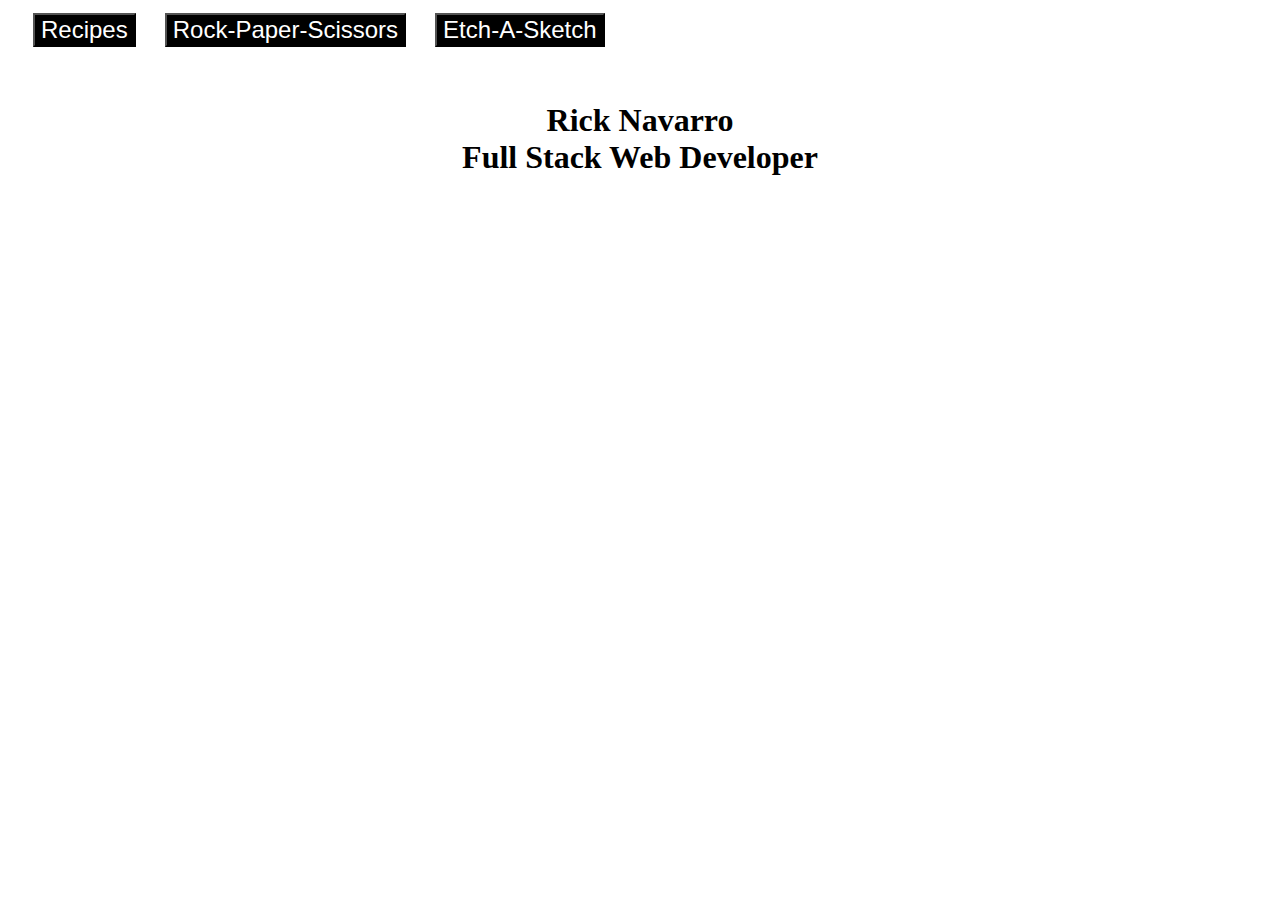
==== index.html @ 7285e6fe "add rock-paper-scissors project alongside existing projects" ====
<!DOCTYPE html>
<html lang="en">
  <head>
    <meta charset="UTF-8" />
    <meta http-equiv="X-UA-Compatible" content="IE=edge" />
    <meta name="viewport" content="width=device-width, initial-scale=1.0" />
    <title>Rick Navarro</title>
    <link
      href="https://cdn.jsdelivr.net/npm/bootstrap@5.2.2/dist/css/bootstrap.min.css"
      rel="stylesheet"
      integrity="sha384-Zenh87qX5JnK2Jl0vWa8Ck2rdkQ2Bzep5IDxbcnCeuOxjzrPF/et3URy9Bv1WTRi"
      crossorigin="anonymous"
    />
    <link rel="stylesheet" href="./style.css" />
    <style>
      body.dark-mode {
        background-color: black;
        color: white;
      }
      
      @media screen and (prefers-color-scheme: light) {
        body.dark-mode {
          background-color: unset;
          color: unset;
        }
      }
      </style>
  </head>
  <body class="dark-mode">
    <nav>
      <button class="navBtn" onclick="location.href = './recipes/home.html'">Recipes</button>
      <button class="navBtn" onclick="location.href = './rock-paper-scissors/home.html'">Rock-Paper-Scissors</button>
      <button class="navBtn" onclick="location.href = './etch-a-sketch/home.html'">Etch-A-Sketch</button>
    </nav>
    </button>
    <div class="indexTitle">
      <h1>
        Rick Navarro
        <br>
        Full Stack Web Developer
      </h1>
    </div>
    <script>
      function draw() {
  ctx.clearRect(0,0,WIDTH,HEIGHT);
  for (let i = 0; i < 100; i++) {
    ctx.beginPath();
    ctx.fillStyle = 'rgba(255,0,0,0.5)';
    ctx.arc(random(WIDTH), random(HEIGHT), random(50), 0, 2 * Math.PI);
    ctx.fill();
  }
}

    </script>
  </body>
</html>
---- style.css ----
.navBtn{
  background-color: black;
  color: white;
  margin-left: 25px;
  margin-top: 5px;
  margin-bottom: 5px;
  font-size: 24px;
}
.indexTitle{
  text-align: center;
  margin-top: 50px;
}
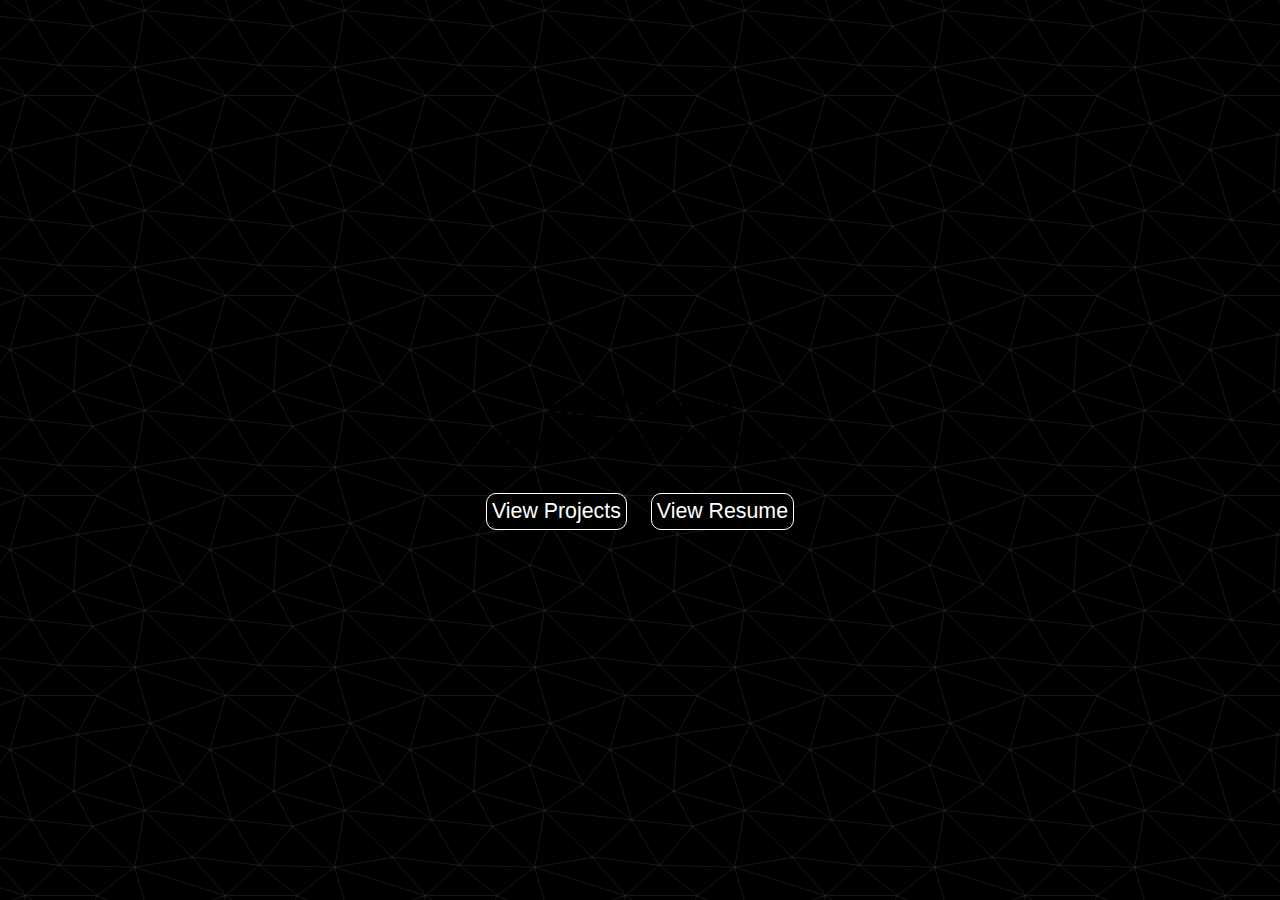
==== commit 0da04015: "readd etch-a-sketch project to repository, apply css updates to landing page, and reorganization" ====
--- a/index.html
+++ b/index.html
@@ -12,35 +12,25 @@
       crossorigin="anonymous"
     />
     <link rel="stylesheet" href="./style.css" />
-    <style>
-      body.dark-mode {
-        background-color: black;
-        color: white;
-      }
-      
-      @media screen and (prefers-color-scheme: light) {
-        body.dark-mode {
-          background-color: unset;
-          color: unset;
-        }
-      }
-      </style>
   </head>
   <body class="dark-mode">
+    <div id="overlay"></div>
     <nav>
-      <button class="navBtn" onclick="location.href = './recipes/home.html'">Recipes</button>
-      <button class="navBtn" onclick="location.href = './rock-paper-scissors/home.html'">Rock-Paper-Scissors</button>
-      <button class="navBtn" onclick="location.href = './etch-a-sketch/home.html'">Etch-A-Sketch</button>
+
     </nav>
     </button>
-    <div class="indexTitle">
-      <h1>
+    <div class="indexTitleDiv">
+      <h1 id="indexTitle">
         Rick Navarro
         <br>
         Full Stack Web Developer
       </h1>
+      <div class="titleDivBtns">
+        <button class="titleBtn" id="projects" onclick="location.href = './projects/index.html'">View Projects</button>
+        <button class="titleBtn" id="resume">View Resume</button>
+      </div>
     </div>
-    <script>
+    <script src="main.js">
       function draw() {
   ctx.clearRect(0,0,WIDTH,HEIGHT);
   for (let i = 0; i < 100; i++) {
--- a/style.css
+++ b/style.css
@@ -1,12 +1,145 @@
-.navBtn{
+@media (prefers-color-scheme: dark) {
+  body {
+    background-color: #000;
+    color: #fff;
+  }
+}
+#overlay{
+  position: fixed;
+  top: 0;
+  left: 0;
+  width: 100%;
+  height: 100%;
   background-color: black;
+  opacity: 0;
+  /* z-index: 1000; */
+  animation: fadeInPage 4s linear;
+}
+
+body {
+  background-color: #000000;
+  background-image: url("data:image/svg+xml,%3Csvg xmlns='http://www.w3.org/2000/svg' width='200' height='200' viewBox='0 0 800 800'%3E%3Cg fill='none' stroke='%235B5B5B' stroke-width='1'%3E%3Cpath d='M769 229L1037 260.9M927 880L731 737 520 660 309 538 40 599 295 764 126.5 879.5 40 599-197 493 102 382-31 229 126.5 79.5-69-63'/%3E%3Cpath d='M-31 229L237 261 390 382 603 493 308.5 537.5 101.5 381.5M370 905L295 764'/%3E%3Cpath d='M520 660L578 842 731 737 840 599 603 493 520 660 295 764 309 538 390 382 539 269 769 229 577.5 41.5 370 105 295 -36 126.5 79.5 237 261 102 382 40 599 -69 737 127 880'/%3E%3Cpath d='M520-140L578.5 42.5 731-63M603 493L539 269 237 261 370 105M902 382L539 269M390 382L102 382'/%3E%3Cpath d='M-222 42L126.5 79.5 370 105 539 269 577.5 41.5 927 80 769 229 902 382 603 493 731 737M295-36L577.5 41.5M578 842L295 764M40-201L127 80M102 382L-261 269'/%3E%3C/g%3E%3Cg fill='%23380360'%3E%3Ccircle cx='769' cy='229' r='5'/%3E%3Ccircle cx='539' cy='269' r='5'/%3E%3Ccircle cx='603' cy='493' r='5'/%3E%3Ccircle cx='731' cy='737' r='5'/%3E%3Ccircle cx='520' cy='660' r='5'/%3E%3Ccircle cx='309' cy='538' r='5'/%3E%3Ccircle cx='295' cy='764' r='5'/%3E%3Ccircle cx='40' cy='599' r='5'/%3E%3Ccircle cx='102' cy='382' r='5'/%3E%3Ccircle cx='127' cy='80' r='5'/%3E%3Ccircle cx='370' cy='105' r='5'/%3E%3Ccircle cx='578' cy='42' r='5'/%3E%3Ccircle cx='237' cy='261' r='5'/%3E%3Ccircle cx='390' cy='382' r='5'/%3E%3C/g%3E%3C/svg%3E");
+  /* #region unused */
+  /* background-color: #000000;
+  background-image: url("data:image/svg+xml,%3Csvg xmlns='http://www.w3.org/2000/svg' width='387' height='46.4' viewBox='0 0 1000 120'%3E%3Cg fill='none' stroke='%23222' stroke-width='12.9' %3E%3Cpath d='M-500 75c0 0 125-30 250-30S0 75 0 75s125 30 250 30s250-30 250-30s125-30 250-30s250 30 250 30s125 30 250 30s250-30 250-30'/%3E%3Cpath d='M-500 45c0 0 125-30 250-30S0 45 0 45s125 30 250 30s250-30 250-30s125-30 250-30s250 30 250 30s125 30 250 30s250-30 250-30'/%3E%3Cpath d='M-500 105c0 0 125-30 250-30S0 105 0 105s125 30 250 30s250-30 250-30s125-30 250-30s250 30 250 30s125 30 250 30s250-30 250-30'/%3E%3Cpath d='M-500 15c0 0 125-30 250-30S0 15 0 15s125 30 250 30s250-30 250-30s125-30 250-30s250 30 250 30s125 30 250 30s250-30 250-30'/%3E%3Cpath d='M-500-15c0 0 125-30 250-30S0-15 0-15s125 30 250 30s250-30 250-30s125-30 250-30s250 30 250 30s125 30 250 30s250-30 250-30'/%3E%3Cpath d='M-500 135c0 0 125-30 250-30S0 135 0 135s125 30 250 30s250-30 250-30s125-30 250-30s250 30 250 30s125 30 250 30s250-30 250-30'/%3E%3C/g%3E%3C/svg%3E"); */
+  /* #endregion unused */
+  /* background by SVGBackgrounds.com */
+}
+nav{
+  display: flex;
+  justify-content:flex-start;
+  background: black;
+  /* padding-top: 10px; */
+}
+.navBtn, #darkModeBtn{
+  background-color: transparent;
   color: white;
   margin-left: 25px;
   margin-top: 5px;
   margin-bottom: 5px;
-  font-size: 24px;
+  font-size: 20pt;
+  border: none;
 }
-.indexTitle{
+/* #darkModeBtn {
+  position: absolute;
+  top: 3px;
+  right: 23px;
+  font-size: 16pt;
+  border: 2px solid rgb(127, 30, 254);
+  border-radius: 10px;
+} */
+
+.indexTitleDiv{
   text-align: center;
-  margin-top: 50px;
-}+  margin-top: 30%;
+  animation: floatTitle 3s 2.5s ease-in-out infinite, fadeInTitle 6s;
+
+}
+#indexTitle{
+  margin-top: 300px;
+  position: relative;
+}
+.titleDivBtns{
+  animation: fadeInBtns 6s
+}
+.titleBtn{
+  font-size: 16pt;
+  background-color: black;
+  color: white;
+  border: 1px solid white;
+  border-radius: 10px;
+  margin: 10px;
+  padding: 5px;
+}
+.titleBtn:hover{
+  /* background-color: rgb(18, 18, 18); */
+  /* background-image: linear-gradient(45deg, #20122b , #3c1854); */
+  background: linear-gradient(to right, rgba(60, 21, 95, 0.725) 0%, rgba(167, 81, 243, 0.5) 50%, rgba(60, 21, 95, 0.725) 100%);
+}
+.titleBtn:active{
+  border: 2px solid white;
+  background-color: rgb(35, 0, 65);
+}
+/*@ #region animations */
+@keyframes floatTitle {
+  0% {
+    transform: translateY(0%);
+  }
+  50% {
+    transform: translateY(-5%);
+  }
+  100% {
+    transform: translateY(0%);
+  }
+}
+@keyframes floatBtns {
+  0% {
+    transform: translateY(0%);
+  }
+  50% {
+    transform: translateY(-15%);
+  }
+  100% {
+    transform: translateY(0%);
+  }
+}
+@keyframes fadeIn {
+  from {
+    background-color: black;
+    opacity: 1;
+  }
+  to {
+    opacity: 0;
+  }
+}
+@keyframes fadeInPage {
+  0% {
+    opacity: 1;
+  }
+  50% {
+    opacity: 1;
+  }
+  100% {
+    opacity: 0;
+  }
+}
+@keyframes fadeInTitle {
+  from {
+    opacity: 0;
+  }
+  to {
+    opacity: 1;
+  }
+}
+@keyframes fadeInBtns{
+  0% {
+    opacity: 0;
+  }
+  50% {
+    opacity: 0;
+  }
+  100% {
+    opacity: 1;
+  }
+}
+/* #endregion animations */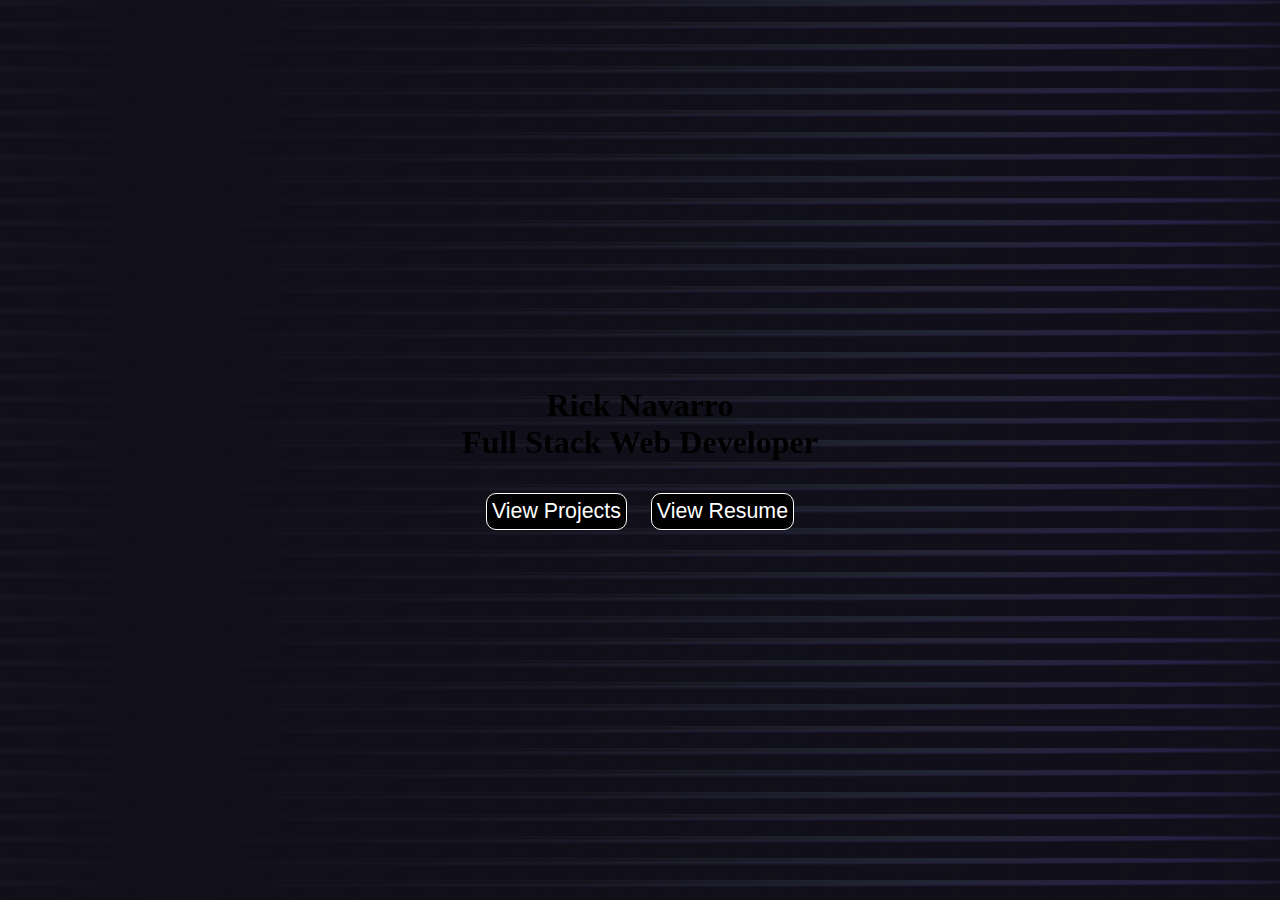
==== commit 61d625ee: "update landing page background" ====
--- a/index.html
+++ b/index.html
@@ -26,21 +26,23 @@
         Full Stack Web Developer
       </h1>
       <div class="titleDivBtns">
-        <button class="titleBtn" id="projects" onclick="location.href = './projects/index.html'">View Projects</button>
-        <button class="titleBtn" id="resume">View Resume</button>
+        <button class="titleBtn" id="projects" onclick="location.href = './Projects/index.html'">View Projects</button>
+        <button class="titleBtn" id="resume" onclick="location.href = './Projects/index.html'">View Resume</button>
       </div>
     </div>
+    <!-- <video autoplay loop muted>
+      <source src="./Assets/AdobeStock_329682868_Video_HD_Preview.mp4" type="video/mp4">
+    </video> -->
     <script src="main.js">
-      function draw() {
-  ctx.clearRect(0,0,WIDTH,HEIGHT);
-  for (let i = 0; i < 100; i++) {
-    ctx.beginPath();
-    ctx.fillStyle = 'rgba(255,0,0,0.5)';
-    ctx.arc(random(WIDTH), random(HEIGHT), random(50), 0, 2 * Math.PI);
-    ctx.fill();
-  }
-}
-
+//       function draw() {
+//   ctx.clearRect(0,0,WIDTH,HEIGHT);
+//   for (let i = 0; i < 100; i++) {
+//     ctx.beginPath();
+//     ctx.fillStyle = 'rgba(255,0,0,0.5)';
+//     ctx.arc(random(WIDTH), random(HEIGHT), random(50), 0, 2 * Math.PI);
+//     ctx.fill();
+//   }
+// }
     </script>
   </body>
 </html>
--- a/style.css
+++ b/style.css
@@ -12,18 +12,30 @@
   height: 100%;
   background-color: black;
   opacity: 0;
-  /* z-index: 1000; */
   animation: fadeInPage 4s linear;
 }
 
 body {
-  background-color: #000000;
-  background-image: url("data:image/svg+xml,%3Csvg xmlns='http://www.w3.org/2000/svg' width='200' height='200' viewBox='0 0 800 800'%3E%3Cg fill='none' stroke='%235B5B5B' stroke-width='1'%3E%3Cpath d='M769 229L1037 260.9M927 880L731 737 520 660 309 538 40 599 295 764 126.5 879.5 40 599-197 493 102 382-31 229 126.5 79.5-69-63'/%3E%3Cpath d='M-31 229L237 261 390 382 603 493 308.5 537.5 101.5 381.5M370 905L295 764'/%3E%3Cpath d='M520 660L578 842 731 737 840 599 603 493 520 660 295 764 309 538 390 382 539 269 769 229 577.5 41.5 370 105 295 -36 126.5 79.5 237 261 102 382 40 599 -69 737 127 880'/%3E%3Cpath d='M520-140L578.5 42.5 731-63M603 493L539 269 237 261 370 105M902 382L539 269M390 382L102 382'/%3E%3Cpath d='M-222 42L126.5 79.5 370 105 539 269 577.5 41.5 927 80 769 229 902 382 603 493 731 737M295-36L577.5 41.5M578 842L295 764M40-201L127 80M102 382L-261 269'/%3E%3C/g%3E%3Cg fill='%23380360'%3E%3Ccircle cx='769' cy='229' r='5'/%3E%3Ccircle cx='539' cy='269' r='5'/%3E%3Ccircle cx='603' cy='493' r='5'/%3E%3Ccircle cx='731' cy='737' r='5'/%3E%3Ccircle cx='520' cy='660' r='5'/%3E%3Ccircle cx='309' cy='538' r='5'/%3E%3Ccircle cx='295' cy='764' r='5'/%3E%3Ccircle cx='40' cy='599' r='5'/%3E%3Ccircle cx='102' cy='382' r='5'/%3E%3Ccircle cx='127' cy='80' r='5'/%3E%3Ccircle cx='370' cy='105' r='5'/%3E%3Ccircle cx='578' cy='42' r='5'/%3E%3Ccircle cx='237' cy='261' r='5'/%3E%3Ccircle cx='390' cy='382' r='5'/%3E%3C/g%3E%3C/svg%3E");
+  /* background-color: #000000;
+  background-image: url("data:image/svg+xml,%3Csvg xmlns='http://www.w3.org/2000/svg' width='200' height='200' viewBox='0 0 800 800'%3E%3Cg fill='none' stroke='%235B5B5B' stroke-width='1'%3E%3Cpath d='M769 229L1037 260.9M927 880L731 737 520 660 309 538 40 599 295 764 126.5 879.5 40 599-197 493 102 382-31 229 126.5 79.5-69-63'/%3E%3Cpath d='M-31 229L237 261 390 382 603 493 308.5 537.5 101.5 381.5M370 905L295 764'/%3E%3Cpath d='M520 660L578 842 731 737 840 599 603 493 520 660 295 764 309 538 390 382 539 269 769 229 577.5 41.5 370 105 295 -36 126.5 79.5 237 261 102 382 40 599 -69 737 127 880'/%3E%3Cpath d='M520-140L578.5 42.5 731-63M603 493L539 269 237 261 370 105M902 382L539 269M390 382L102 382'/%3E%3Cpath d='M-222 42L126.5 79.5 370 105 539 269 577.5 41.5 927 80 769 229 902 382 603 493 731 737M295-36L577.5 41.5M578 842L295 764M40-201L127 80M102 382L-261 269'/%3E%3C/g%3E%3Cg fill='%23380360'%3E%3Ccircle cx='769' cy='229' r='5'/%3E%3Ccircle cx='539' cy='269' r='5'/%3E%3Ccircle cx='603' cy='493' r='5'/%3E%3Ccircle cx='731' cy='737' r='5'/%3E%3Ccircle cx='520' cy='660' r='5'/%3E%3Ccircle cx='309' cy='538' r='5'/%3E%3Ccircle cx='295' cy='764' r='5'/%3E%3Ccircle cx='40' cy='599' r='5'/%3E%3Ccircle cx='102' cy='382' r='5'/%3E%3Ccircle cx='127' cy='80' r='5'/%3E%3Ccircle cx='370' cy='105' r='5'/%3E%3Ccircle cx='578' cy='42' r='5'/%3E%3Ccircle cx='237' cy='261' r='5'/%3E%3Ccircle cx='390' cy='382' r='5'/%3E%3C/g%3E%3C/svg%3E"); */
   /* #region unused */
   /* background-color: #000000;
   background-image: url("data:image/svg+xml,%3Csvg xmlns='http://www.w3.org/2000/svg' width='387' height='46.4' viewBox='0 0 1000 120'%3E%3Cg fill='none' stroke='%23222' stroke-width='12.9' %3E%3Cpath d='M-500 75c0 0 125-30 250-30S0 75 0 75s125 30 250 30s250-30 250-30s125-30 250-30s250 30 250 30s125 30 250 30s250-30 250-30'/%3E%3Cpath d='M-500 45c0 0 125-30 250-30S0 45 0 45s125 30 250 30s250-30 250-30s125-30 250-30s250 30 250 30s125 30 250 30s250-30 250-30'/%3E%3Cpath d='M-500 105c0 0 125-30 250-30S0 105 0 105s125 30 250 30s250-30 250-30s125-30 250-30s250 30 250 30s125 30 250 30s250-30 250-30'/%3E%3Cpath d='M-500 15c0 0 125-30 250-30S0 15 0 15s125 30 250 30s250-30 250-30s125-30 250-30s250 30 250 30s125 30 250 30s250-30 250-30'/%3E%3Cpath d='M-500-15c0 0 125-30 250-30S0-15 0-15s125 30 250 30s250-30 250-30s125-30 250-30s250 30 250 30s125 30 250 30s250-30 250-30'/%3E%3Cpath d='M-500 135c0 0 125-30 250-30S0 135 0 135s125 30 250 30s250-30 250-30s125-30 250-30s250 30 250 30s125 30 250 30s250-30 250-30'/%3E%3C/g%3E%3C/svg%3E"); */
   /* #endregion unused */
   /* background by SVGBackgrounds.com */
+  height: 0.7vh;
+  background: linear-gradient(0deg, rgba(0, 0, 0, 0.2), rgba(0, 0, 0, 0.2)),
+  radial-gradient(84% 847% at 14% 14%, #15131f 0%, rgba(22, 20, 33, 0) 100%),
+  radial-gradient(40% 82% at 50% 50%, rgba(21, 19, 31, 0.74) 0%, rgba(21, 19, 31, 0.74) 100%),
+  radial-gradient(82% 26% at 34% 10%, #15131f 0%, rgba(130, 171, 199, 0.91) 46%, #8968ff 72%, #15131f 90%)
+}
+video{
+  width: 100%;
+  object-fit: cover;
+  position: absolute;
+  top: 0;
+  left: 0;
+  z-index: -100;
 }
 nav{
   display: flex;
